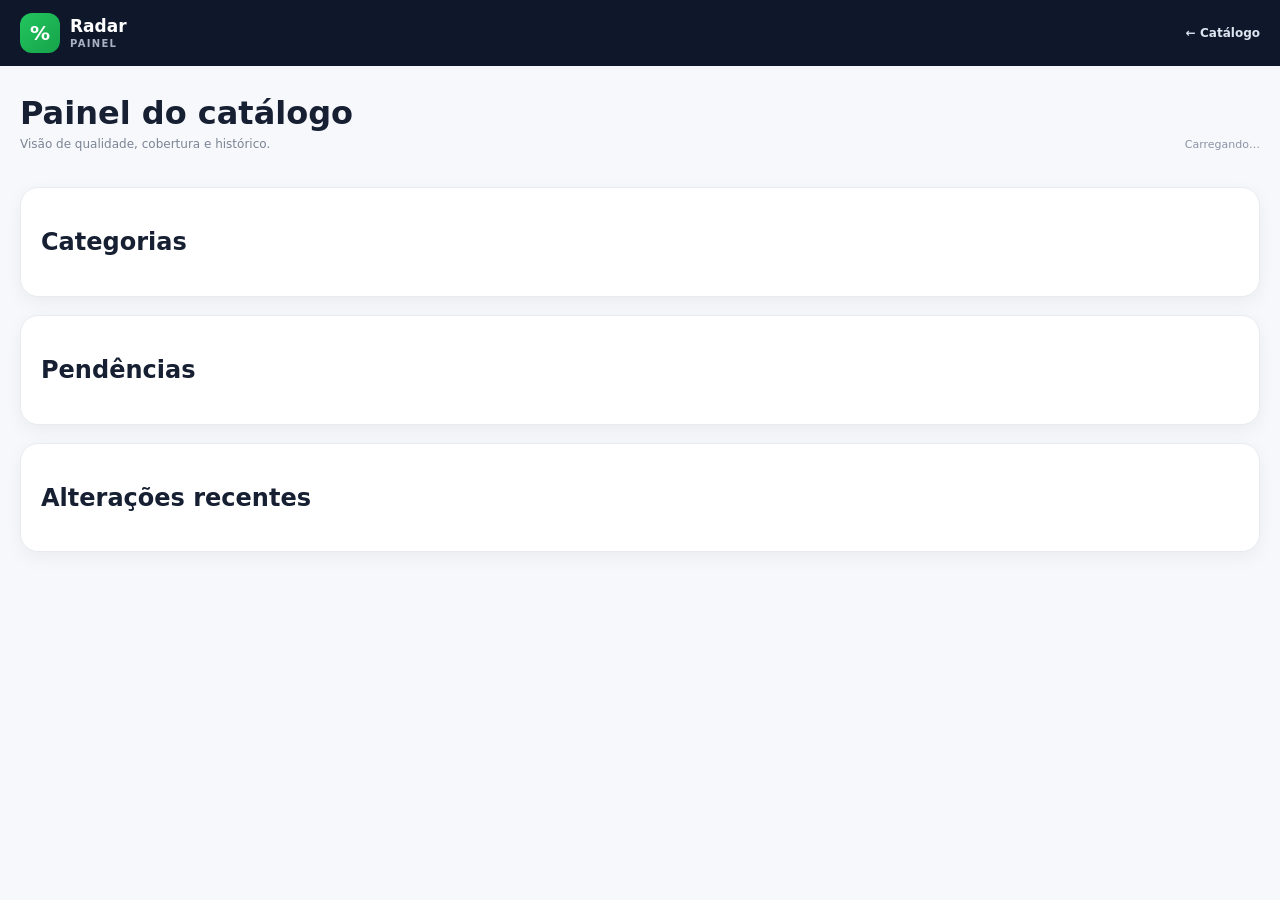
==== public/admin.html @ 3b444ec6 "feat: add catalog health dashboard" ====
<!doctype html>
<html lang="pt-BR">
<head>
  <meta charset="utf-8" />
  <meta name="viewport" content="width=device-width, initial-scale=1, viewport-fit=cover" />
  <meta name="theme-color" content="#0f172a" />
  <title>Painel • Radar de Promoções</title>
  <link rel="icon" href="./icon.svg" type="image/svg+xml" />
  <link rel="stylesheet" href="./style.css?v=10" />
</head>
<body>
  <header class="app-header-simple"><div class="container"><a class="brand" href="./"><span class="brand-mark">%</span><span><strong>Radar</strong><small>Painel</small></span></a><a class="back-link" href="./">← Catálogo</a></div></header>
  <main class="container admin-page">
    <div class="section-heading"><div><h1 style="margin:0">Painel do catálogo</h1><p class="section-subtitle">Visão de qualidade, cobertura e histórico.</p></div><div class="section-meta"><span id="adminUpdated">Carregando…</span></div></div>
    <section id="adminStats" class="admin-grid"></section>
    <section class="admin-card" style="margin-top:18px"><h2>Categorias</h2><div id="categoryHealth"></div></section>
    <section class="admin-card" style="margin-top:18px"><h2>Pendências</h2><div id="issues"></div></section>
    <section class="admin-card" style="margin-top:18px"><h2>Alterações recentes</h2><div id="changeLog" class="log-list"></div></section>
  </main>
  <script src="./admin.js?v=1"></script>
</body>
</html>
---- public/style.css ----
:root{font-family:Inter,ui-sans-serif,system-ui,-apple-system,BlinkMacSystemFont,"Segoe UI",sans-serif;color:#172033;background:#f6f8fb;--navy:#0f172a;--ink:#172033;--muted:#6b7280;--line:#e6eaf0;--surface:#fff;--accent:#16a34a;--accent-soft:#ecfdf3;--orange:#f97316;--blue:#2563eb;--shadow:0 12px 32px rgba(15,23,42,.08)}*{box-sizing:border-box}html{scroll-behavior:smooth}body{margin:0;min-height:100vh;background:#f6f8fb;color:var(--ink)}a{color:inherit}button,input,select{font:inherit}.container{width:min(1240px,calc(100% - 36px));margin:0 auto}.hidden{display:none!important}.site-header{color:#fff;background:linear-gradient(135deg,#0b1222,#111c33);padding-bottom:58px}.nav-wrap{min-height:72px;display:flex;align-items:center;justify-content:space-between;gap:20px}.brand{display:inline-flex;align-items:center;gap:10px;text-decoration:none}.brand-mark{width:40px;height:40px;display:grid;place-items:center;border-radius:12px;background:linear-gradient(135deg,#22c55e,#16a34a);font-weight:900;font-size:20px}.brand>span:last-child{display:grid;line-height:1}.brand strong{font-size:17px}.brand small{margin-top:4px;color:#a9b2c4;font-size:10px;text-transform:uppercase;letter-spacing:.13em;font-weight:800}.top-actions{display:flex;gap:8px;align-items:center;flex-wrap:wrap;justify-content:flex-end}.ghost-action,.header-status{display:inline-flex;align-items:center;gap:7px;min-height:36px;padding:0 11px;border-radius:999px;border:1px solid rgba(255,255,255,.1);background:rgba(255,255,255,.05);color:#dce3ef;font-size:11px;font-weight:800;text-decoration:none}.ghost-action{cursor:pointer}.ghost-action.active,.ghost-action:hover{background:#fff;color:var(--navy)}.ghost-action span{min-width:18px;padding:2px 5px;border-radius:999px;background:rgba(255,255,255,.12);text-align:center}.ghost-action.active span{background:#e2e8f0}.status-dot{width:8px;height:8px;border-radius:50%;background:#22c55e;box-shadow:0 0 0 4px rgba(34,197,94,.12)}.compact-hero{display:grid;grid-template-columns:1fr auto;gap:28px;align-items:end;padding-top:28px}.compact-hero h1{margin:0 0 8px;font-size:clamp(30px,4vw,46px);letter-spacing:-.04em;line-height:1}.compact-hero .hero-copy p{margin:0;color:#aeb8ca;font-size:14px;line-height:1.5}.hero-stats{display:grid;grid-template-columns:repeat(3,110px);gap:10px}.stat-card{padding:14px;border-radius:15px;border:1px solid rgba(255,255,255,.09);background:rgba(255,255,255,.055)}.stat-label{display:block;color:#95a1b5;font-size:10px;min-height:25px}.stat-card strong{display:block;margin-top:4px;font-size:24px;letter-spacing:-.04em}.discovery{position:relative;margin-top:-28px;z-index:2}.search-panel{padding:16px;border-radius:20px;background:#fff;border:1px solid #e3e8ef;box-shadow:var(--shadow)}.search-box{min-height:54px;display:flex;align-items:center;gap:12px;padding:0 16px;border:1px solid #dce2ea;border-radius:14px;background:#fbfcfe}.search-box:focus-within{border-color:#8fd4a7;box-shadow:0 0 0 4px rgba(34,197,94,.08)}.search-box svg{width:20px;height:20px;fill:none;stroke:#8792a5;stroke-width:1.8;stroke-linecap:round}.search-box input{width:100%;border:0;outline:0;background:transparent;color:var(--ink);font-size:15px}.filter-row{display:grid;grid-template-columns:repeat(3,1fr);gap:12px;margin-top:12px}.filter-row label,.advanced-filters label{display:grid;gap:6px}.filter-row label>span,.advanced-filters label>span{color:#778195;font-size:10px;font-weight:800;text-transform:uppercase;letter-spacing:.06em}select,.advanced-filters input[type=number]{width:100%;min-height:42px;padding:0 12px;border:1px solid #dde2ea;border-radius:11px;background:#fff;color:#273248;outline:none}.advanced-filters{display:grid;grid-template-columns:1fr 1fr 1fr auto auto;gap:12px;align-items:end;margin-top:12px;padding-top:12px;border-top:1px solid #eef2f6}.check-filter{min-height:42px;display:flex!important;grid-template-columns:auto 1fr;align-items:center;gap:8px!important;padding:0 12px;border:1px solid #dde2ea;border-radius:11px;background:#fff}.check-filter span{text-transform:none!important;letter-spacing:0!important;font-size:12px!important}.clear-filter,.secondary-button{min-height:42px;padding:0 14px;border:1px solid #d7dde6;border-radius:11px;background:#fff;color:#475569;font-weight:800;cursor:pointer}.clear-filter:hover,.secondary-button:hover{background:#f8fafc}.category-strip{display:flex;gap:8px;padding:16px 2px 3px;overflow-x:auto;scrollbar-width:none}.category-strip::-webkit-scrollbar{display:none}.category-chip{flex:0 0 auto;border:1px solid #e1e6ed;background:#fff;color:#455066;padding:8px 12px;border-radius:999px;font-size:12px;font-weight:800;cursor:pointer}.category-chip b{margin-left:4px;padding:2px 6px;border-radius:999px;background:#f1f5f9;font-size:10px}.category-chip.active{background:var(--navy);color:#fff;border-color:var(--navy)}.category-chip.active b{background:rgba(255,255,255,.15)}.offers-section{padding:34px 0 80px}.section-heading{display:flex;align-items:end;justify-content:space-between;gap:20px;margin-bottom:18px}.section-heading h2{margin:0;font-size:28px;letter-spacing:-.03em}.section-subtitle{margin:5px 0 0;color:#7b8494;font-size:12px}.section-meta{display:grid;justify-items:end;gap:3px}.section-meta strong{font-size:14px}.section-meta span{font-size:11px;color:#8a94a6}.grid{display:grid;grid-template-columns:repeat(4,minmax(0,1fr));gap:18px}.card{overflow:hidden;display:flex;flex-direction:column;border:1px solid #e7ebf0;border-radius:19px;background:#fff;box-shadow:0 6px 18px rgba(15,23,42,.05);transition:.2s ease}.card:hover{transform:translateY(-3px);box-shadow:0 18px 40px rgba(15,23,42,.1)}.image-wrap{position:relative;display:grid;place-items:center;aspect-ratio:1.18/1;background:#fff;border-bottom:1px solid #eff2f5}.image-link{width:100%;height:100%;display:block}.product-image{width:100%;height:100%;object-fit:contain;padding:18px}.badge{position:absolute;top:11px;left:11px;padding:7px 9px;border-radius:9px;background:#f97316;color:#fff;font-size:12px;font-weight:900}.favorite-button{position:absolute;left:11px;bottom:11px;width:34px;height:34px;border-radius:50%;border:1px solid #e5e7eb;background:rgba(255,255,255,.96);color:#64748b;font-size:18px;cursor:pointer;box-shadow:0 4px 12px rgba(15,23,42,.08)}.favorite-button.active{color:#dc2626;background:#fff1f2}.store-pill{position:absolute;right:11px;top:11px;max-width:55%;overflow:hidden;text-overflow:ellipsis;white-space:nowrap;padding:7px 9px;border-radius:9px;background:rgba(255,255,255,.95);border:1px solid #e8ecf1;color:#5b6577;font-size:10px;font-weight:800}.card-body{padding:15px;display:flex;flex-direction:column;gap:9px;flex:1}.tag-row{display:flex;gap:5px;flex-wrap:wrap;min-height:21px}.tag{display:inline-flex;align-items:center;padding:4px 7px;border-radius:999px;background:#f1f5f9;color:#475569;font-size:9px;font-weight:900}.tag-new{background:#dbeafe;color:#1d4ed8}.tag-drop{background:#dcfce7;color:#15803d}.tag-trust{background:#ecfdf3;color:#166534}.category-label{color:var(--accent);font-size:10px;font-weight:900;text-transform:uppercase;letter-spacing:.08em}.product-name{margin:0;min-height:43px;display:-webkit-box;-webkit-line-clamp:2;-webkit-box-orient:vertical;overflow:hidden;font-size:15px;line-height:1.42;font-weight:800}.product-name a{text-decoration:none}.score-row{display:flex;align-items:center;justify-content:space-between;gap:8px}.score-badge{display:inline-flex;padding:5px 7px;border-radius:8px;background:#f1f5f9;color:#475569;font-size:10px;font-weight:900}.score-excelente{background:#dcfce7;color:#166534}.score-boa{background:#ecfccb;color:#3f6212}.score-interessante{background:#fef3c7;color:#92400e}.history-note{color:#64748b;font-size:9px}.old-price{min-height:16px;color:#9aa3b2;text-decoration:line-through;font-size:11px}.price-line{display:flex;align-items:baseline;gap:7px;flex-wrap:wrap}.price{font-size:24px;font-weight:950;letter-spacing:-.04em}.saving{color:#15803d;font-size:10px;font-weight:900}.perks{display:flex;flex-wrap:wrap;gap:6px}.perk{padding:6px 8px;border-radius:8px;background:#f7f9fb;border:1px solid #edf0f4;color:#637087;font-size:10px;font-weight:750}.perk.coupon{background:var(--accent-soft);border-color:#d6f3df;color:#16763a}.perk.total{background:#eff6ff;border-color:#dbeafe;color:#1d4ed8}.compare-check{display:flex;align-items:center;gap:7px;color:#64748b;font-size:10px;font-weight:800}.verified{display:flex;align-items:center;gap:6px;color:#8a94a6;font-size:10px;margin-top:auto}.verified:before{content:"✓";width:17px;height:17px;display:grid;place-items:center;border-radius:50%;background:var(--accent-soft);color:var(--accent);font-weight:900}.card-actions{display:grid;grid-template-columns:auto 1fr;gap:7px}.details,.buy{display:flex;align-items:center;justify-content:center;min-height:42px;border-radius:11px;text-decoration:none;font-size:12px;font-weight:900}.details{padding:0 12px;border:1px solid #dde3ea;color:#475569;background:#fff}.buy{background:var(--navy);color:#fff}.buy:hover{background:#1e293b}.state-card{background:#fff;border:1px dashed #d5dce5;border-radius:18px;padding:40px 20px;text-align:center}.state-icon{width:42px;height:42px;margin:0 auto 12px;display:grid;place-items:center;border-radius:50%;background:#f1f5f9;font-weight:900}.state-card h3{margin:0 0 6px}.state-card p{margin:0;color:#7b8494}.drawer{position:fixed;inset:0;z-index:50}.drawer-backdrop{position:absolute;inset:0;background:rgba(15,23,42,.45)}.drawer-card{position:absolute;right:0;top:0;bottom:0;width:min(720px,94vw);background:#fff;padding:20px;box-shadow:-20px 0 50px rgba(15,23,42,.18);overflow:auto}.drawer-head{display:flex;justify-content:space-between;align-items:center;margin-bottom:18px}.drawer-head>div{display:grid;gap:3px}.drawer-head small{color:#94a3b8}.icon-button{width:36px;height:36px;border:1px solid #e2e8f0;border-radius:50%;background:#fff;font-size:24px;cursor:pointer}.compare-scroll{overflow-x:auto}.compare-table{width:100%;border-collapse:collapse;min-width:560px}.compare-table th,.compare-table td{border-bottom:1px solid #eef2f7;padding:12px;text-align:left;vertical-align:top;font-size:12px}.compare-table th{font-weight:900;color:#334155}.compare-table thead th{position:relative;background:#f8fafc}.compare-remove{float:right;border:0;background:transparent;font-size:18px;cursor:pointer;color:#94a3b8}.empty-compare{padding:30px;border:1px dashed #d6dde6;border-radius:14px;color:#64748b;text-align:center}.site-footer{border-top:1px solid #e5e7eb;background:#fff}.footer-inner{min-height:80px;display:flex;align-items:center;justify-content:space-between;gap:20px;font-size:12px}.footer-inner p{margin:0;color:#7b8494}.mobile-nav{display:none}.detail-page,.admin-page{padding:28px 0 70px}.detail-grid{display:grid;grid-template-columns:minmax(300px,.8fr) minmax(0,1.2fr);gap:28px}.detail-card,.admin-card{background:#fff;border:1px solid #e7ebf0;border-radius:18px;padding:20px;box-shadow:0 6px 18px rgba(15,23,42,.05)}.detail-image{width:100%;aspect-ratio:1/1;object-fit:contain}.detail-title{margin:0 0 10px;font-size:28px;line-height:1.15}.detail-meta{display:flex;flex-wrap:wrap;gap:7px;margin:12px 0}.detail-price{font-size:34px;font-weight:950}.history-bars{display:flex;align-items:flex-end;gap:8px;min-height:180px;padding:18px 0;border-bottom:1px solid #eef2f7}.history-bar-wrap{flex:1;min-width:20px;text-align:center}.history-bar{width:100%;min-height:6px;border-radius:6px 6px 0 0;background:linear-gradient(#22c55e,#16a34a)}.history-bar-wrap small{display:block;margin-top:6px;color:#64748b;font-size:9px}.admin-grid{display:grid;grid-template-columns:repeat(4,1fr);gap:14px}.admin-stat{background:#fff;border:1px solid #e5eaf0;border-radius:15px;padding:18px}.admin-stat span{display:block;color:#64748b;font-size:11px}.admin-stat strong{display:block;margin-top:6px;font-size:28px}.admin-table{width:100%;border-collapse:collapse}.admin-table th,.admin-table td{padding:10px;border-bottom:1px solid #eef2f7;text-align:left;font-size:12px}.log-list{display:grid;gap:9px}.log-item{padding:12px;border:1px solid #edf1f5;border-radius:10px;background:#fbfcfd;font-size:12px}.app-header-simple{background:#0f172a;color:#fff}.app-header-simple .container{min-height:66px;display:flex;align-items:center;justify-content:space-between}.back-link{color:#dbe4ef;text-decoration:none;font-weight:800;font-size:12px}
@media(max-width:1050px){.grid{grid-template-columns:repeat(3,minmax(0,1fr))}.compact-hero{grid-template-columns:1fr}.hero-stats{grid-template-columns:repeat(3,minmax(0,1fr));max-width:430px}.advanced-filters{grid-template-columns:repeat(3,1fr)}.admin-grid{grid-template-columns:repeat(2,1fr)}}
@media(max-width:760px){.container{width:min(100% - 24px,1240px)}.site-header{padding-bottom:48px}.nav-wrap{min-height:66px}.top-actions .ghost-action:not(#installApp),.header-status{display:none}.compact-hero{padding-top:18px}.hero-stats{width:100%;max-width:none}.filter-row,.advanced-filters{grid-template-columns:1fr 1fr}.grid{grid-template-columns:repeat(2,minmax(0,1fr))}.section-heading{align-items:flex-start;flex-direction:column}.section-meta{justify-items:start}.footer-inner{padding:18px 0 82px;align-items:flex-start;flex-direction:column}.mobile-nav{position:fixed;z-index:40;left:10px;right:10px;bottom:max(10px,env(safe-area-inset-bottom));display:grid;grid-template-columns:repeat(4,1fr);padding:7px;border:1px solid #dfe5ec;border-radius:18px;background:rgba(255,255,255,.96);box-shadow:0 14px 40px rgba(15,23,42,.18);backdrop-filter:blur(14px)}.mobile-nav-item{border:0;background:transparent;text-decoration:none;color:#64748b;display:grid;place-items:center;gap:2px;padding:6px;border-radius:12px;cursor:pointer}.mobile-nav-item span{font-size:18px}.mobile-nav-item small{font-size:9px;font-weight:800}.mobile-nav-item.active{background:#f1f5f9;color:#0f172a}.detail-grid{grid-template-columns:1fr}.admin-grid{grid-template-columns:1fr 1fr}}
@media(max-width:520px){.grid{grid-template-columns:1fr}.hero-stats{grid-template-columns:repeat(3,1fr);gap:7px}.stat-card{padding:11px}.stat-card strong{font-size:20px}.brand small{display:none}.product-name{min-height:auto}.advanced-filters{grid-template-columns:1fr}.card-actions{grid-template-columns:1fr 1fr}.admin-grid{grid-template-columns:1fr}.detail-title{font-size:23px}}
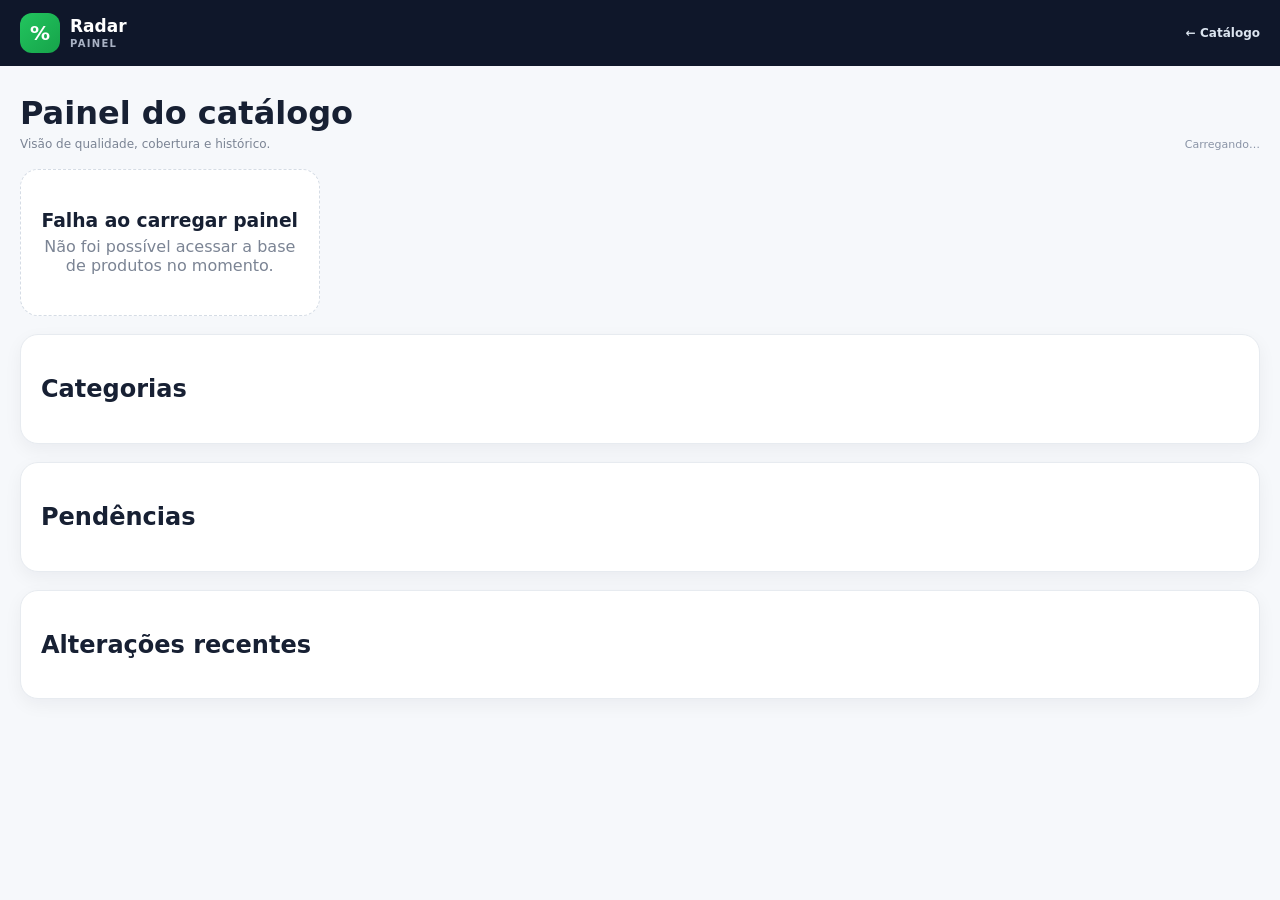
==== commit b3d319fb: "fix: adicionar fallback de dados ao painel" ====
--- a/public/admin.html
+++ b/public/admin.html
@@ -17,6 +17,7 @@
     <section class="admin-card" style="margin-top:18px"><h2>Pendências</h2><div id="issues"></div></section>
     <section class="admin-card" style="margin-top:18px"><h2>Alterações recentes</h2><div id="changeLog" class="log-list"></div></section>
   </main>
-  <script src="./admin.js?v=1"></script>
+  <script src="./fetch-fallback.js?v=1"></script>
+  <script src="./admin.js?v=2"></script>
 </body>
 </html>
